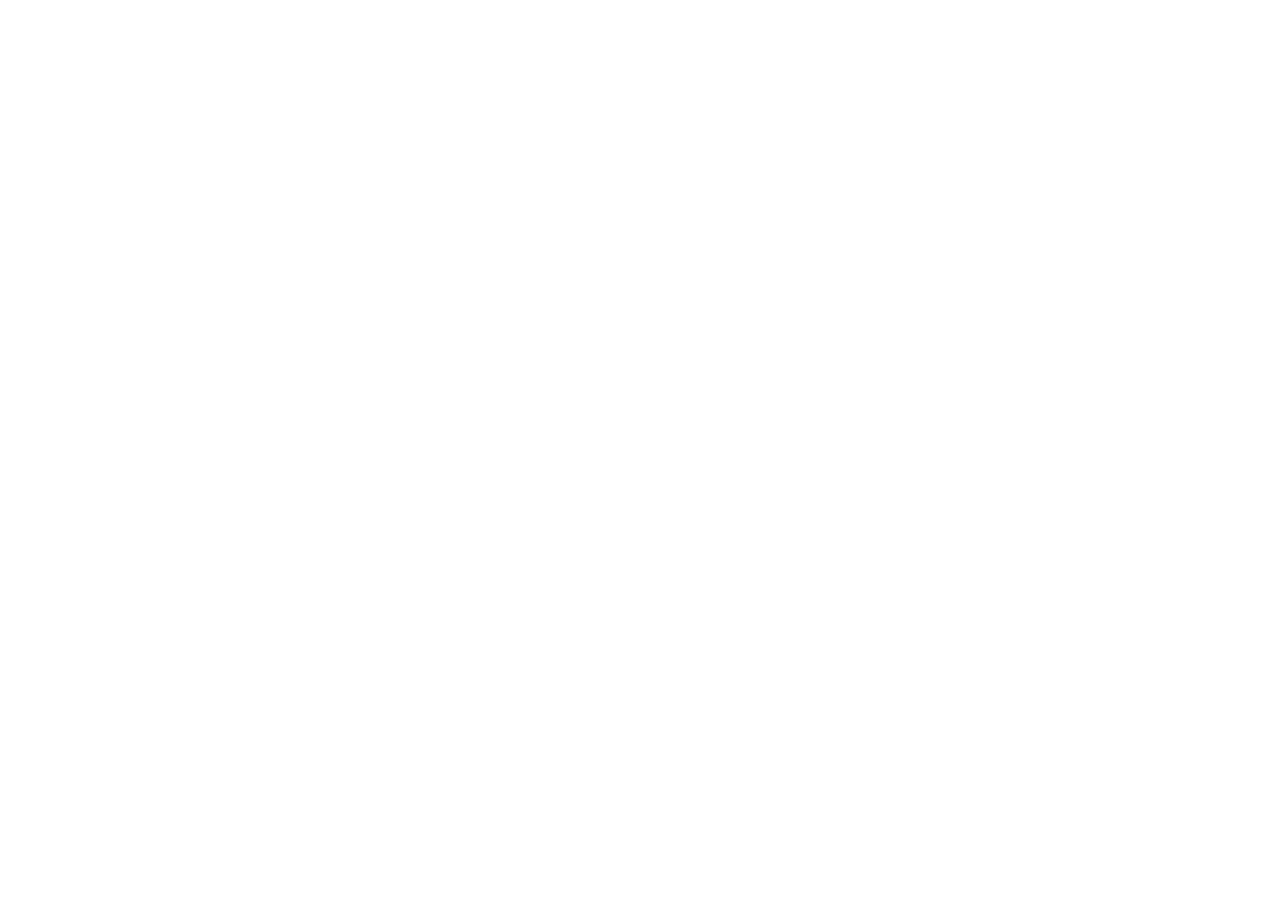
==== index.html @ 0b9b34fc "Beginning CRUD" ====
<!DOCTYPE html>
<html ng-app='GameApp'>

<head>
  <title>The Game Exchange</title>
</head>

<script src="https://ajax.googleapis.com/ajax/libs/jquery/2.2.0/jquery.min.js"></script>
<script src="./js/angular.min.js"></script>
<script src="js/angular-route.min.js"></script>
<script src="js/app.js"></script>
<script src="js/controller.js"></script>

<body>
  <div ng-view>

  </div>
</body>

</html>
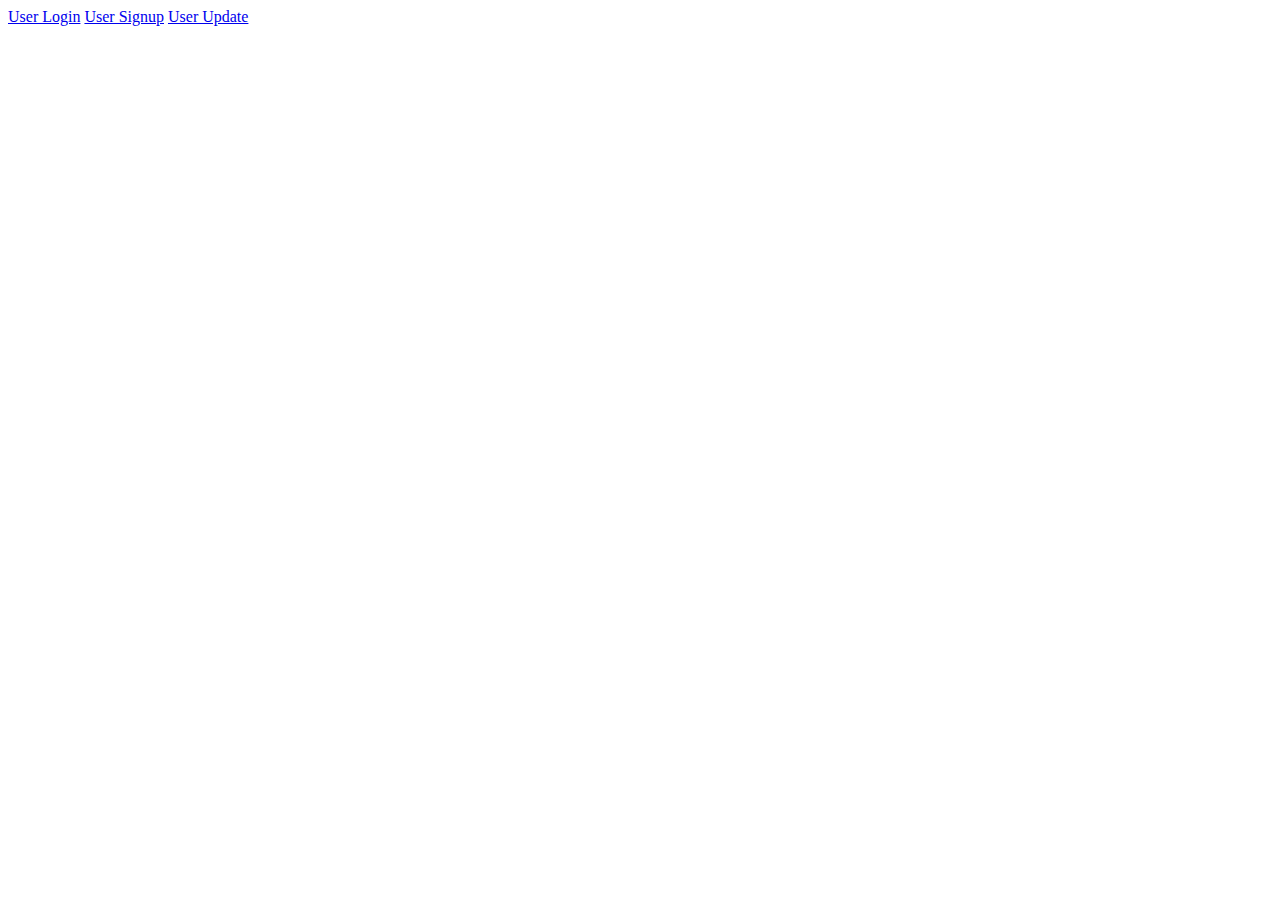
==== commit 656cf0ea: "i added index links like a boss" ====
--- a/index.html
+++ b/index.html
@@ -2,7 +2,8 @@
 <html ng-app='GameApp'>
 
 <head>
-  <title>The Game Exchange</title>
+    <title>The Game Exchange</title>
+    <base href="/gameexchange/" />
 </head>
 
 <script src="https://ajax.googleapis.com/ajax/libs/jquery/2.2.0/jquery.min.js"></script>
@@ -12,8 +13,11 @@
 <script src="js/controller.js"></script>
 
 <body>
+    <a href="userlogin">User Login</a>
+    <a href="usersignup">User Signup</a>
+    <a href="userupdate">User Update</a>
   <div ng-view>
-
+      
   </div>
 </body>
 
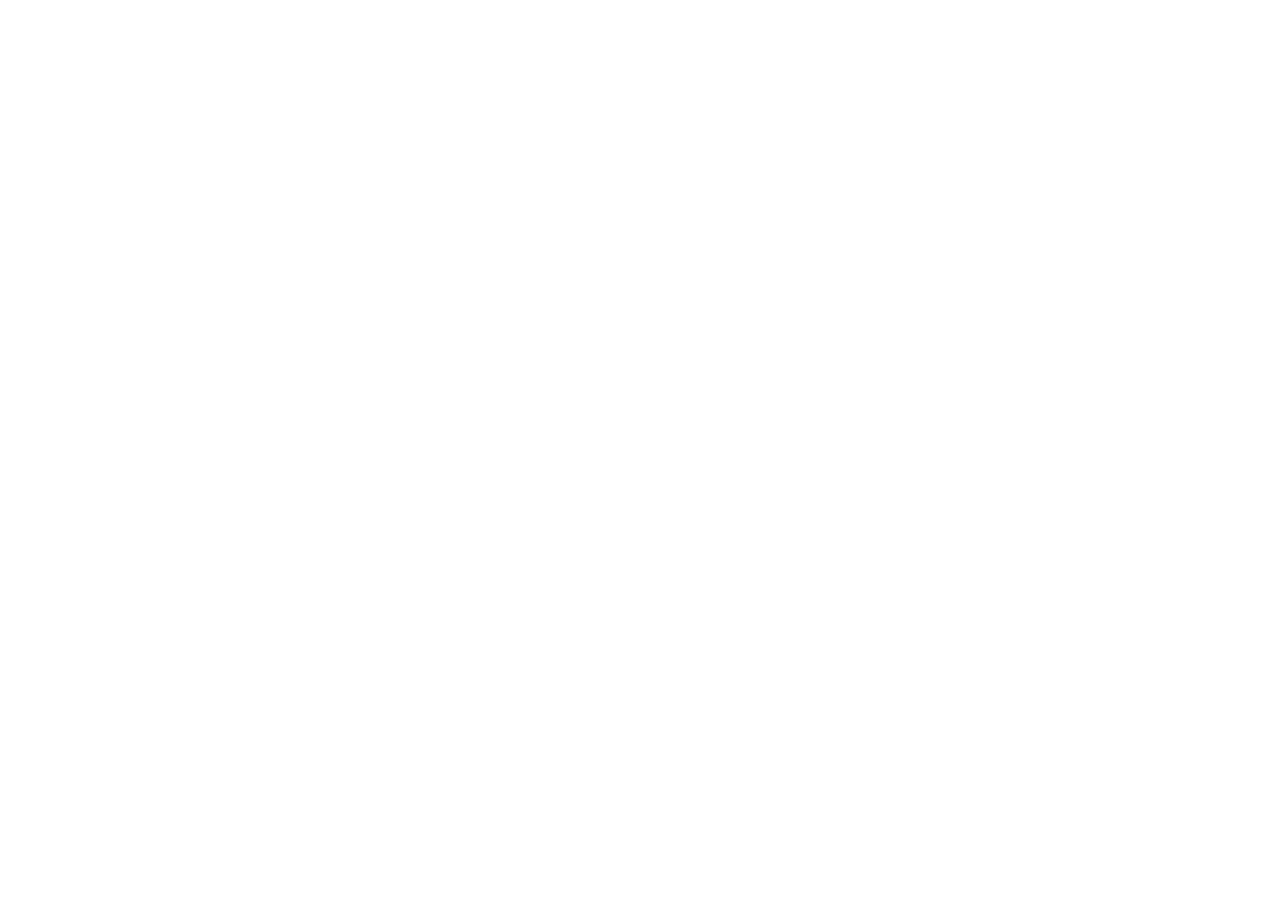
==== commit df9694e5: "started styling" ====
--- a/index.html
+++ b/index.html
@@ -2,10 +2,15 @@
 <html ng-app='GameApp'>
 
 <head>
-    <title>The Game Exchange</title>
-    <base href="/gameexchange/" />
+  <meta charset="utf-8" />
+  <meta name="viewport" content="user-scalable=0, initial-scale=1.0" />
+  <meta name="description" content="Share boardgames with other people in your area" />
+  <title>The Game Exchange</title>
+  <base href="/gameexchange/" />
 </head>
-
+<link rel="stylesheet" href="./css/normalize.min.css" />
+<link rel="stylesheet" href="./css/style.css" />
+<link rel="stylesheet" href="https://maxcdn.bootstrapcdn.com/font-awesome/4.5.0/css/font-awesome.min.css">
 <script src="https://ajax.googleapis.com/ajax/libs/jquery/2.2.0/jquery.min.js"></script>
 <script src="./js/angular.min.js"></script>
 <script src="js/angular-route.min.js"></script>
@@ -13,12 +18,13 @@
 <script src="js/controller.js"></script>
 
 <body>
-    <a href="userlogin">User Login</a>
-    <a href="usersignup">User Signup</a>
-    <a href="userupdate">User Update</a>
-  <div ng-view>
+  <div class="wrapper">
+    <a style="color:white;" href="userlogin">User Login</a>
+    <div ng-view>
       
+    </div>
   </div>
+  <script src="./js/main.js"></script>
 </body>
 
 </html>--- a/css/style.css
+++ b/css/style.css
@@ -0,0 +1,161 @@
+/********************************************
+SITEWIDE STYLES
+********************************************/
+
+* {
+  box-sizing: border-box;
+}
+
+body {
+  background-color: #36393c;
+  font-family: "Helvetica Neue", Helvetica, Arial, "Lucida Grande", sans-serif;
+  color: white;
+}
+
+.wrapper {
+  width: 70%;
+  margin: 0 auto;
+}
+
+.inputflex {
+  width: 300px;
+  margin: 0 auto;
+  display: -webkit-box;
+  display: -webkit-flex;
+  display: -ms-flexbox;
+  display: flex;
+  -webkit-box-orient: vertical;
+  -webkit-box-direction: normal;
+  -webkit-flex-direction: column;
+  -ms-flex-direction: column;
+  flex-direction: column;
+}
+
+.inputflex a {
+  background-color: #bc773e;
+  border: none;
+  padding: 1.1em;
+  font-size: 0.9em;
+  border-radius: 3px;
+  margin: 0.4em 0;
+  -webkit-transition: ease-in-out 0.2s;
+  transition: ease-in-out 0.2s;
+  outline: none;
+  text-align: center;
+  cursor: pointer;
+  text-decoration: none;
+  color: white;
+}
+
+.inputflex a:hover {
+  background-color: #ac652c;
+}
+
+.flexinput {
+  position: relative;
+  margin: 0.4em 0;
+}
+
+.flexinput input {
+  font-size: 0.9em;
+  padding: 1.1em;
+  background-color: #4e4e51;
+  color: white;
+  border: none;
+  border-radius: 0 3px 3px 0;
+  outline: none;
+  width: 255px;
+  margin-left: 45px;
+}
+
+.flexinput i {
+  position: absolute;
+  background-color: #3f3f42;
+  font-size: 1.28em;
+  padding: 0.7em;
+  border-radius: 3px 0 0 3px;
+  color: gray;
+  width: 45px;
+}
+
+
+/********************************************
+LOGIN
+********************************************/
+
+.logo {
+  width: 175px;
+  margin: 0 auto 35px;
+  display: block;
+}
+
+h1.logotext {
+  font-size: 1.5em;
+  font-weight: 500;
+  text-align: center;
+  margin: 0;
+  letter-spacing: 0.3em;
+  color: #FFFFFF;
+}
+
+h2.logotext {
+  font-size: 1.2em;
+  letter-spacing: 0.5em;
+  font-weight: 100;
+  text-align: center;
+  margin: 0;
+}
+
+.logowrap {
+  margin: 50px auto;
+}
+
+.redirect {
+  color: #919191;
+  font-size: 0.8em;
+  text-align: center;
+}
+
+.redirect a {
+  color: white;
+  text-decoration: none;
+}
+
+.redirect a:hover {
+  color: #b5b3b3;
+}
+
+
+/********************************************
+PROFILE
+********************************************/
+
+.signupp {
+  text-align: center;
+  color: #bebebe;
+  width: 375px;
+  margin: 35px auto;
+  font-size: 1.1em;
+  line-height: 1.5em;
+}
+
+
+/********************************************
+PROFILE
+********************************************/
+
+.profile {
+  width: 175px;
+  margin: 0 auto;
+  border-radius: 87.5px;
+  display: block;
+}
+
+.editprof {
+  text-align: center;
+  color: gray;
+}
+
+.profwrap {
+  margin: 50px auto;
+}